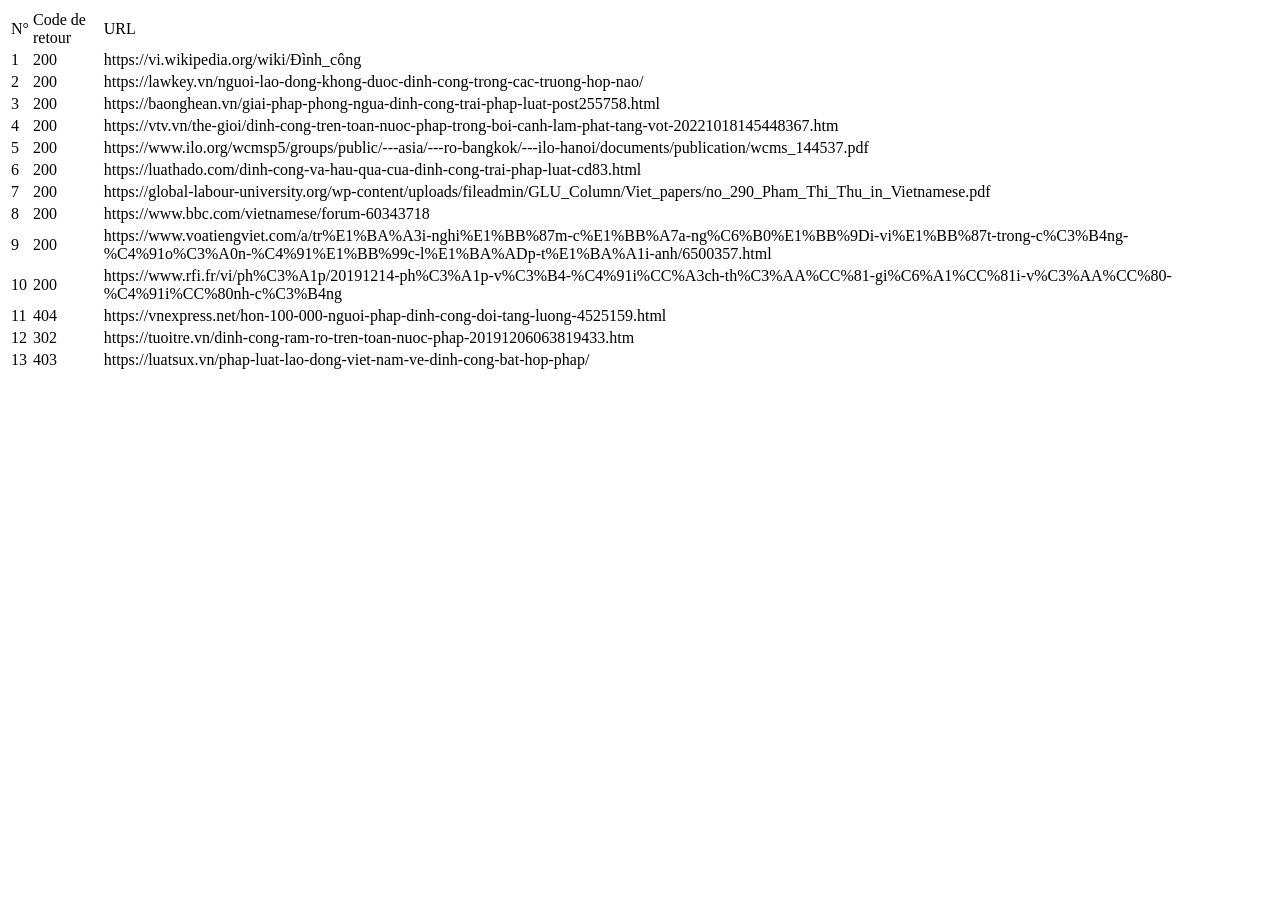
==== Exos/tableau.html @ d8c609e8 "Maj tableaux" ====
<html>
    <header>
        <meta charset=UTF-8 />
    </header>
<body>
    <table>
        <tr> <td> N° </td> <td> Code de retour </td> <td> URL </td> </tr>
<tr><td>1</td><td>200</td><td>https://vi.wikipedia.org/wiki/Đình_công</td></tr>
<tr><td>2</td><td>200</td><td>https://lawkey.vn/nguoi-lao-dong-khong-duoc-dinh-cong-trong-cac-truong-hop-nao/</td></tr>
<tr><td>3</td><td>200</td><td>https://baonghean.vn/giai-phap-phong-ngua-dinh-cong-trai-phap-luat-post255758.html</td></tr>
<tr><td>4</td><td>200</td><td>https://vtv.vn/the-gioi/dinh-cong-tren-toan-nuoc-phap-trong-boi-canh-lam-phat-tang-vot-20221018145448367.htm</td></tr>
<tr><td>5</td><td>200</td><td>https://www.ilo.org/wcmsp5/groups/public/---asia/---ro-bangkok/---ilo-hanoi/documents/publication/wcms_144537.pdf</td></tr>
<tr><td>6</td><td>200</td><td>https://luathado.com/dinh-cong-va-hau-qua-cua-dinh-cong-trai-phap-luat-cd83.html</td></tr>
<tr><td>7</td><td>200</td><td>https://global-labour-university.org/wp-content/uploads/fileadmin/GLU_Column/Viet_papers/no_290_Pham_Thi_Thu_in_Vietnamese.pdf</td></tr>
<tr><td>8</td><td>200</td><td>https://www.bbc.com/vietnamese/forum-60343718</td></tr>
<tr><td>9</td><td>200</td><td>https://www.voatiengviet.com/a/tr%E1%BA%A3i-nghi%E1%BB%87m-c%E1%BB%A7a-ng%C6%B0%E1%BB%9Di-vi%E1%BB%87t-trong-c%C3%B4ng-%C4%91o%C3%A0n-%C4%91%E1%BB%99c-l%E1%BA%ADp-t%E1%BA%A1i-anh/6500357.html</td></tr>
<tr><td>10</td><td>200</td><td>https://www.rfi.fr/vi/ph%C3%A1p/20191214-ph%C3%A1p-v%C3%B4-%C4%91i%CC%A3ch-th%C3%AA%CC%81-gi%C6%A1%CC%81i-v%C3%AA%CC%80-%C4%91i%CC%80nh-c%C3%B4ng</td></tr>
<tr><td>11</td><td>404</td><td>https://vnexpress.net/hon-100-000-nguoi-phap-dinh-cong-doi-tang-luong-4525159.html</td></tr>
<tr><td>12</td><td>302</td><td>https://tuoitre.vn/dinh-cong-ram-ro-tren-toan-nuoc-phap-20191206063819433.htm</td></tr>
<tr><td>13</td><td>403</td><td>https://luatsux.vn/phap-luat-lao-dong-viet-nam-ve-dinh-cong-bat-hop-phap/</td></tr>
</table></body></html>
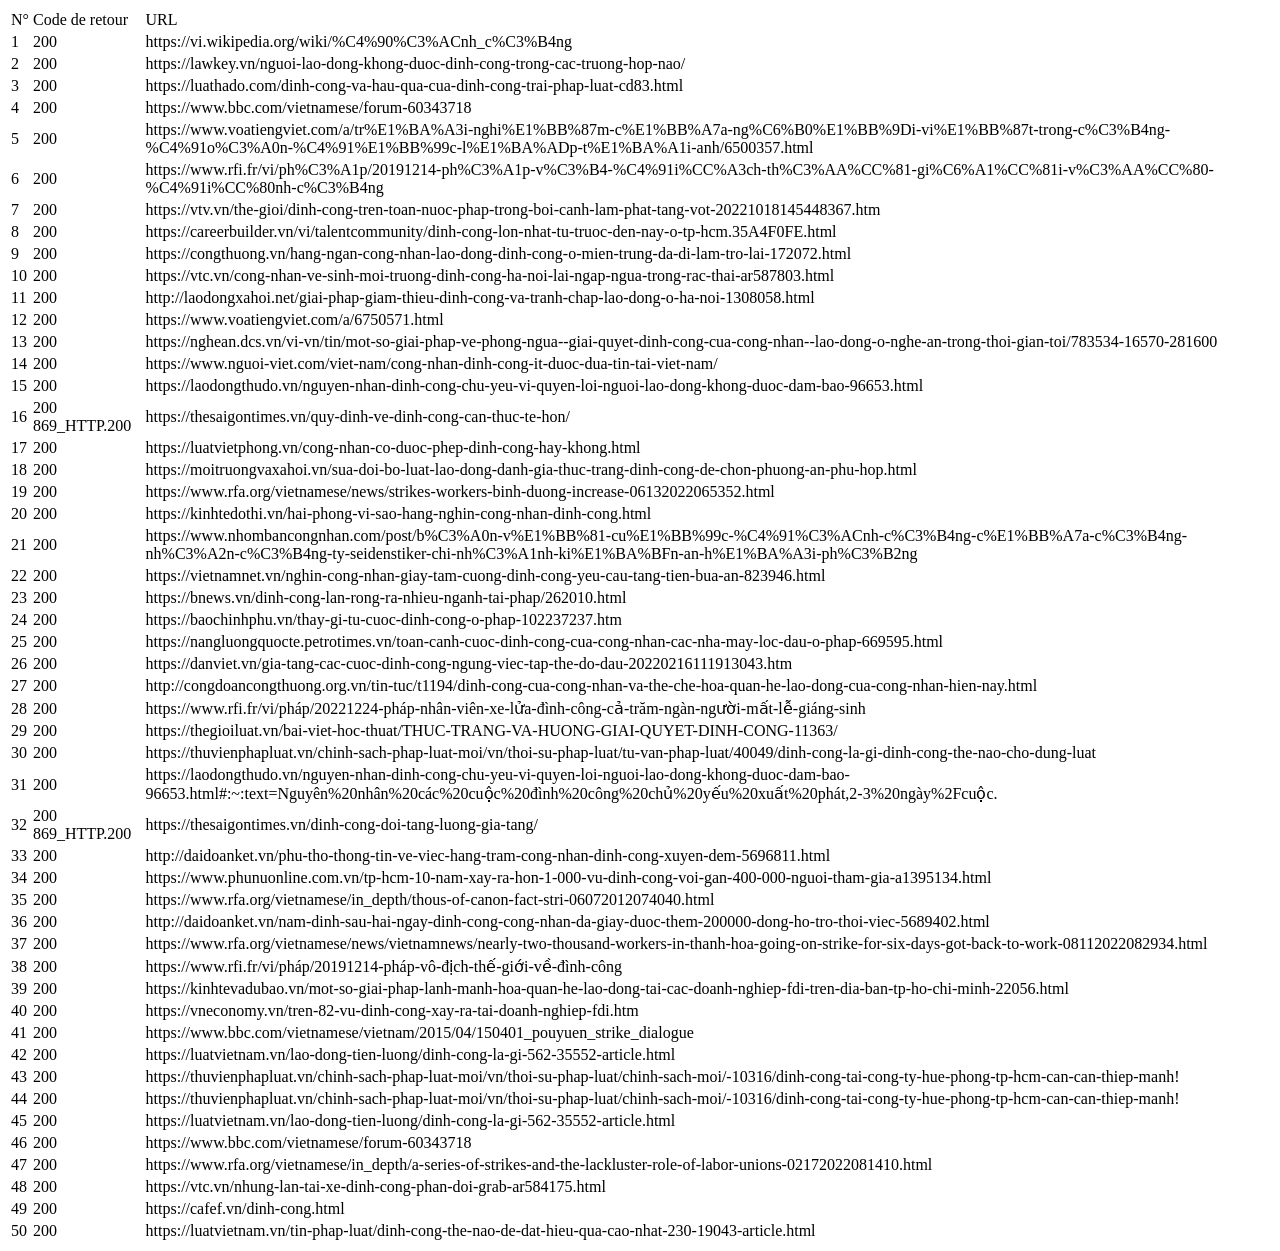
==== commit 1e975e05: "jdb" ====
--- a/Exos/tableau.html
+++ b/Exos/tableau.html
@@ -5,17 +5,58 @@
 <body>
     <table>
         <tr> <td> N° </td> <td> Code de retour </td> <td> URL </td> </tr>
-<tr><td>1</td><td>200</td><td>https://vi.wikipedia.org/wiki/Đình_công</td></tr>
+<tr><td>1</td><td>200</td><td>https://vi.wikipedia.org/wiki/%C4%90%C3%ACnh_c%C3%B4ng</td></tr>
 <tr><td>2</td><td>200</td><td>https://lawkey.vn/nguoi-lao-dong-khong-duoc-dinh-cong-trong-cac-truong-hop-nao/</td></tr>
-<tr><td>3</td><td>200</td><td>https://baonghean.vn/giai-phap-phong-ngua-dinh-cong-trai-phap-luat-post255758.html</td></tr>
-<tr><td>4</td><td>200</td><td>https://vtv.vn/the-gioi/dinh-cong-tren-toan-nuoc-phap-trong-boi-canh-lam-phat-tang-vot-20221018145448367.htm</td></tr>
-<tr><td>5</td><td>200</td><td>https://www.ilo.org/wcmsp5/groups/public/---asia/---ro-bangkok/---ilo-hanoi/documents/publication/wcms_144537.pdf</td></tr>
-<tr><td>6</td><td>200</td><td>https://luathado.com/dinh-cong-va-hau-qua-cua-dinh-cong-trai-phap-luat-cd83.html</td></tr>
-<tr><td>7</td><td>200</td><td>https://global-labour-university.org/wp-content/uploads/fileadmin/GLU_Column/Viet_papers/no_290_Pham_Thi_Thu_in_Vietnamese.pdf</td></tr>
-<tr><td>8</td><td>200</td><td>https://www.bbc.com/vietnamese/forum-60343718</td></tr>
-<tr><td>9</td><td>200</td><td>https://www.voatiengviet.com/a/tr%E1%BA%A3i-nghi%E1%BB%87m-c%E1%BB%A7a-ng%C6%B0%E1%BB%9Di-vi%E1%BB%87t-trong-c%C3%B4ng-%C4%91o%C3%A0n-%C4%91%E1%BB%99c-l%E1%BA%ADp-t%E1%BA%A1i-anh/6500357.html</td></tr>
-<tr><td>10</td><td>200</td><td>https://www.rfi.fr/vi/ph%C3%A1p/20191214-ph%C3%A1p-v%C3%B4-%C4%91i%CC%A3ch-th%C3%AA%CC%81-gi%C6%A1%CC%81i-v%C3%AA%CC%80-%C4%91i%CC%80nh-c%C3%B4ng</td></tr>
-<tr><td>11</td><td>404</td><td>https://vnexpress.net/hon-100-000-nguoi-phap-dinh-cong-doi-tang-luong-4525159.html</td></tr>
-<tr><td>12</td><td>302</td><td>https://tuoitre.vn/dinh-cong-ram-ro-tren-toan-nuoc-phap-20191206063819433.htm</td></tr>
-<tr><td>13</td><td>403</td><td>https://luatsux.vn/phap-luat-lao-dong-viet-nam-ve-dinh-cong-bat-hop-phap/</td></tr>
+<tr><td>3</td><td>200</td><td>https://luathado.com/dinh-cong-va-hau-qua-cua-dinh-cong-trai-phap-luat-cd83.html</td></tr>
+<tr><td>4</td><td>200</td><td>https://www.bbc.com/vietnamese/forum-60343718</td></tr>
+<tr><td>5</td><td>200</td><td>https://www.voatiengviet.com/a/tr%E1%BA%A3i-nghi%E1%BB%87m-c%E1%BB%A7a-ng%C6%B0%E1%BB%9Di-vi%E1%BB%87t-trong-c%C3%B4ng-%C4%91o%C3%A0n-%C4%91%E1%BB%99c-l%E1%BA%ADp-t%E1%BA%A1i-anh/6500357.html</td></tr>
+<tr><td>6</td><td>200</td><td>https://www.rfi.fr/vi/ph%C3%A1p/20191214-ph%C3%A1p-v%C3%B4-%C4%91i%CC%A3ch-th%C3%AA%CC%81-gi%C6%A1%CC%81i-v%C3%AA%CC%80-%C4%91i%CC%80nh-c%C3%B4ng</td></tr>
+<tr><td>7</td><td>200</td><td>https://vtv.vn/the-gioi/dinh-cong-tren-toan-nuoc-phap-trong-boi-canh-lam-phat-tang-vot-20221018145448367.htm</td></tr>
+<tr><td>8</td><td>200</td><td>https://careerbuilder.vn/vi/talentcommunity/dinh-cong-lon-nhat-tu-truoc-den-nay-o-tp-hcm.35A4F0FE.html</td></tr>
+<tr><td>9</td><td>200</td><td>https://congthuong.vn/hang-ngan-cong-nhan-lao-dong-dinh-cong-o-mien-trung-da-di-lam-tro-lai-172072.html</td></tr>
+<tr><td>10</td><td>200</td><td>https://vtc.vn/cong-nhan-ve-sinh-moi-truong-dinh-cong-ha-noi-lai-ngap-ngua-trong-rac-thai-ar587803.html</td></tr>
+<tr><td>11</td><td>200</td><td>http://laodongxahoi.net/giai-phap-giam-thieu-dinh-cong-va-tranh-chap-lao-dong-o-ha-noi-1308058.html</td></tr>
+<tr><td>12</td><td>200</td><td>https://www.voatiengviet.com/a/6750571.html</td></tr>
+<tr><td>13</td><td>200</td><td>https://nghean.dcs.vn/vi-vn/tin/mot-so-giai-phap-ve-phong-ngua--giai-quyet-dinh-cong-cua-cong-nhan--lao-dong-o-nghe-an-trong-thoi-gian-toi/783534-16570-281600</td></tr>
+<tr><td>14</td><td>200</td><td>https://www.nguoi-viet.com/viet-nam/cong-nhan-dinh-cong-it-duoc-dua-tin-tai-viet-nam/</td></tr>
+<tr><td>15</td><td>200</td><td>https://laodongthudo.vn/nguyen-nhan-dinh-cong-chu-yeu-vi-quyen-loi-nguoi-lao-dong-khong-duoc-dam-bao-96653.html</td></tr>
+<tr><td>16</td><td>200
+869_HTTP.200+</td><td>https://thesaigontimes.vn/quy-dinh-ve-dinh-cong-can-thuc-te-hon/</td></tr>
+<tr><td>17</td><td>200</td><td>https://luatvietphong.vn/cong-nhan-co-duoc-phep-dinh-cong-hay-khong.html</td></tr>
+<tr><td>18</td><td>200</td><td>https://moitruongvaxahoi.vn/sua-doi-bo-luat-lao-dong-danh-gia-thuc-trang-dinh-cong-de-chon-phuong-an-phu-hop.html</td></tr>
+<tr><td>19</td><td>200</td><td>https://www.rfa.org/vietnamese/news/strikes-workers-binh-duong-increase-06132022065352.html</td></tr>
+<tr><td>20</td><td>200</td><td>https://kinhtedothi.vn/hai-phong-vi-sao-hang-nghin-cong-nhan-dinh-cong.html</td></tr>
+<tr><td>21</td><td>200</td><td>https://www.nhombancongnhan.com/post/b%C3%A0n-v%E1%BB%81-cu%E1%BB%99c-%C4%91%C3%ACnh-c%C3%B4ng-c%E1%BB%A7a-c%C3%B4ng-nh%C3%A2n-c%C3%B4ng-ty-seidenstiker-chi-nh%C3%A1nh-ki%E1%BA%BFn-an-h%E1%BA%A3i-ph%C3%B2ng</td></tr>
+<tr><td>22</td><td>200</td><td>https://vietnamnet.vn/nghin-cong-nhan-giay-tam-cuong-dinh-cong-yeu-cau-tang-tien-bua-an-823946.html</td></tr>
+<tr><td>23</td><td>200</td><td>https://bnews.vn/dinh-cong-lan-rong-ra-nhieu-nganh-tai-phap/262010.html</td></tr>
+<tr><td>24</td><td>200</td><td>https://baochinhphu.vn/thay-gi-tu-cuoc-dinh-cong-o-phap-102237237.htm</td></tr>
+<tr><td>25</td><td>200</td><td>https://nangluongquocte.petrotimes.vn/toan-canh-cuoc-dinh-cong-cua-cong-nhan-cac-nha-may-loc-dau-o-phap-669595.html</td></tr>
+<tr><td>26</td><td>200</td><td>https://danviet.vn/gia-tang-cac-cuoc-dinh-cong-ngung-viec-tap-the-do-dau-20220216111913043.htm</td></tr>
+<tr><td>27</td><td>200</td><td>http://congdoancongthuong.org.vn/tin-tuc/t1194/dinh-cong-cua-cong-nhan-va-the-che-hoa-quan-he-lao-dong-cua-cong-nhan-hien-nay.html</td></tr>
+<tr><td>28</td><td>200</td><td>https://www.rfi.fr/vi/pháp/20221224-pháp-nhân-viên-xe-lửa-đình-công-cả-trăm-ngàn-người-mất-lễ-giáng-sinh</td></tr>
+<tr><td>29</td><td>200</td><td>https://thegioiluat.vn/bai-viet-hoc-thuat/THUC-TRANG-VA-HUONG-GIAI-QUYET-DINH-CONG-11363/</td></tr>
+<tr><td>30</td><td>200</td><td>https://thuvienphapluat.vn/chinh-sach-phap-luat-moi/vn/thoi-su-phap-luat/tu-van-phap-luat/40049/dinh-cong-la-gi-dinh-cong-the-nao-cho-dung-luat</td></tr>
+<tr><td>31</td><td>200</td><td>https://laodongthudo.vn/nguyen-nhan-dinh-cong-chu-yeu-vi-quyen-loi-nguoi-lao-dong-khong-duoc-dam-bao-96653.html#:~:text=Nguyên%20nhân%20các%20cuộc%20đình%20công%20chủ%20yếu%20xuất%20phát,2-3%20ngày%2Fcuộc.</td></tr>
+<tr><td>32</td><td>200
+869_HTTP.200+</td><td>https://thesaigontimes.vn/dinh-cong-doi-tang-luong-gia-tang/</td></tr>
+<tr><td>33</td><td>200</td><td>http://daidoanket.vn/phu-tho-thong-tin-ve-viec-hang-tram-cong-nhan-dinh-cong-xuyen-dem-5696811.html</td></tr>
+<tr><td>34</td><td>200</td><td>https://www.phunuonline.com.vn/tp-hcm-10-nam-xay-ra-hon-1-000-vu-dinh-cong-voi-gan-400-000-nguoi-tham-gia-a1395134.html</td></tr>
+<tr><td>35</td><td>200</td><td>https://www.rfa.org/vietnamese/in_depth/thous-of-canon-fact-stri-06072012074040.html</td></tr>
+<tr><td>36</td><td>200</td><td>http://daidoanket.vn/nam-dinh-sau-hai-ngay-dinh-cong-cong-nhan-da-giay-duoc-them-200000-dong-ho-tro-thoi-viec-5689402.html</td></tr>
+<tr><td>37</td><td>200</td><td>https://www.rfa.org/vietnamese/news/vietnamnews/nearly-two-thousand-workers-in-thanh-hoa-going-on-strike-for-six-days-got-back-to-work-08112022082934.html</td></tr>
+<tr><td>38</td><td>200</td><td>https://www.rfi.fr/vi/pháp/20191214-pháp-vô-địch-thế-giới-về-đình-công</td></tr>
+<tr><td>39</td><td>200</td><td>https://kinhtevadubao.vn/mot-so-giai-phap-lanh-manh-hoa-quan-he-lao-dong-tai-cac-doanh-nghiep-fdi-tren-dia-ban-tp-ho-chi-minh-22056.html</td></tr>
+<tr><td>40</td><td>200</td><td>https://vneconomy.vn/tren-82-vu-dinh-cong-xay-ra-tai-doanh-nghiep-fdi.htm</td></tr>
+<tr><td>41</td><td>200</td><td>https://www.bbc.com/vietnamese/vietnam/2015/04/150401_pouyuen_strike_dialogue</td></tr>
+<tr><td>42</td><td>200</td><td>https://luatvietnam.vn/lao-dong-tien-luong/dinh-cong-la-gi-562-35552-article.html</td></tr>
+<tr><td>43</td><td>200</td><td>https://thuvienphapluat.vn/chinh-sach-phap-luat-moi/vn/thoi-su-phap-luat/chinh-sach-moi/-10316/dinh-cong-tai-cong-ty-hue-phong-tp-hcm-can-can-thiep-manh!</td></tr>
+<tr><td>44</td><td>200</td><td>https://thuvienphapluat.vn/chinh-sach-phap-luat-moi/vn/thoi-su-phap-luat/chinh-sach-moi/-10316/dinh-cong-tai-cong-ty-hue-phong-tp-hcm-can-can-thiep-manh!</td></tr>
+<tr><td>45</td><td>200</td><td>https://luatvietnam.vn/lao-dong-tien-luong/dinh-cong-la-gi-562-35552-article.html</td></tr>
+<tr><td>46</td><td>200</td><td>https://www.bbc.com/vietnamese/forum-60343718</td></tr>
+<tr><td>47</td><td>200</td><td>https://www.rfa.org/vietnamese/in_depth/a-series-of-strikes-and-the-lackluster-role-of-labor-unions-02172022081410.html</td></tr>
+<tr><td>48</td><td>200</td><td>https://vtc.vn/nhung-lan-tai-xe-dinh-cong-phan-doi-grab-ar584175.html</td></tr>
+<tr><td>49</td><td>200</td><td>https://cafef.vn/dinh-cong.html</td></tr>
+<tr><td>50</td><td>200</td><td>https://luatvietnam.vn/tin-phap-luat/dinh-cong-the-nao-de-dat-hieu-qua-cao-nhat-230-19043-article.html</td></tr>
 </table></body></html>
